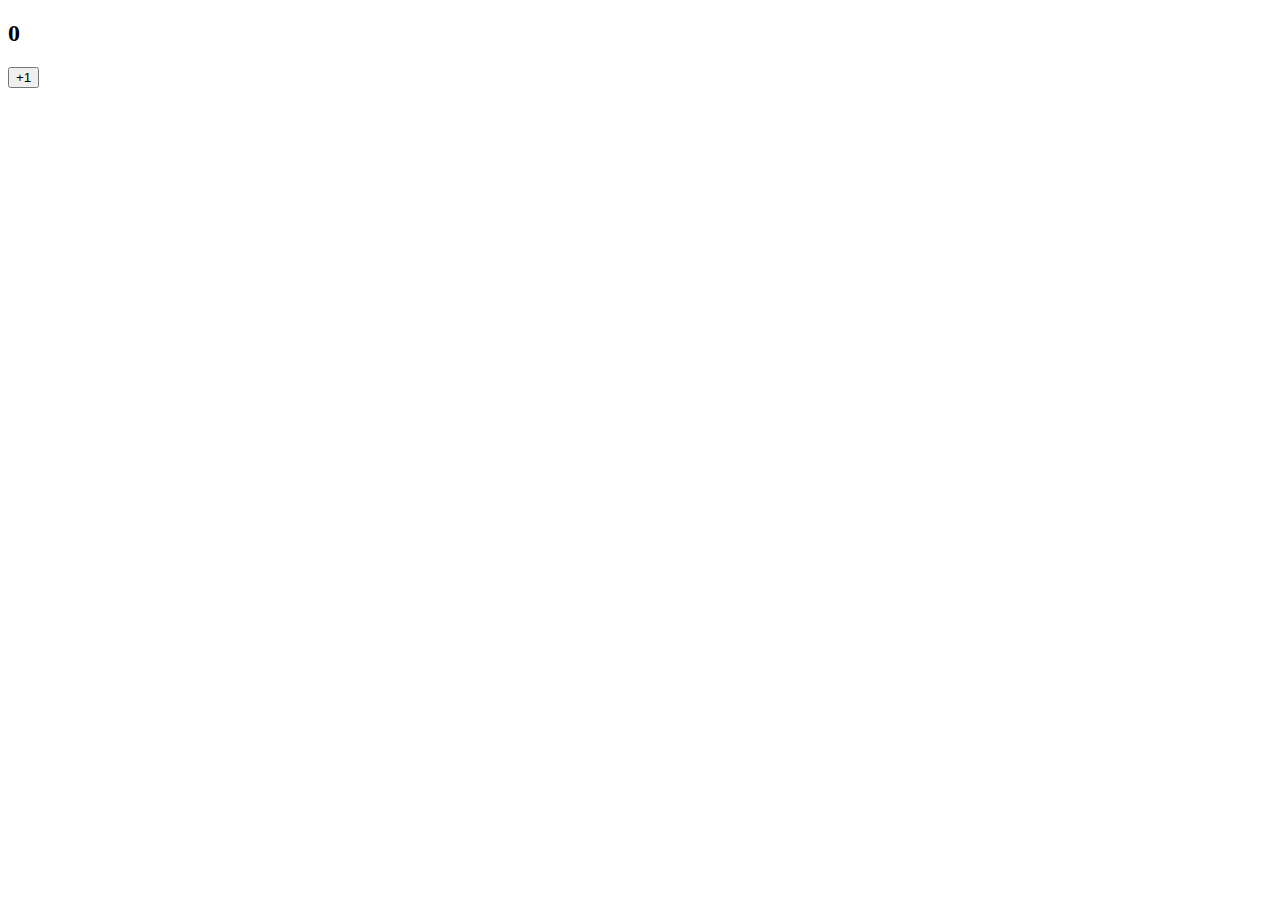
==== 02_レシピ/01_カウンター/index.html @ c9289658 "[カウンター]を学習しました。" ====
<!--
  1. "!"と入力して、tabキーを押し、HTMLの雛形を作成する。
  2. script要素でmain.jsを読み込む。
-->

<!DOCTYPE html>
<html lang="ja">
  <head>
    <meta charset="UTF-8" />
    <meta http-equiv="X-UA-Compatible" content="IE=edge" />
    <meta name="viewport" content="width=device-width, initial-scale=1.0" />
    <title>Document</title>
  </head>
  <body>
    <div>
      <h2 id="display">0</h2>
    </div>
    <button id="plus-button">+1</button>
    <script src="main.js"></script>
  </body>
</html>
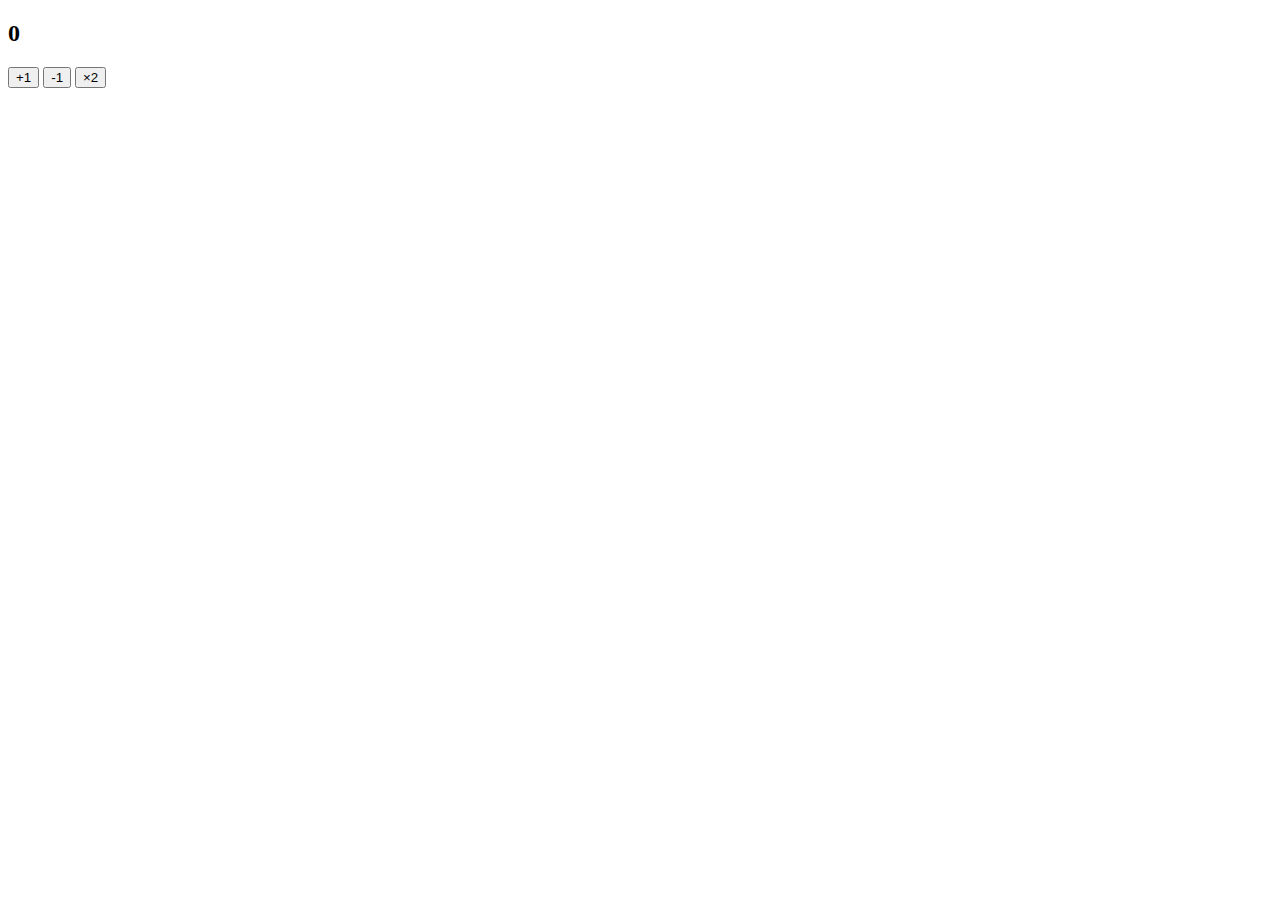
==== commit 24d17ddb: "ゼミでクイズを作りました。" ====
--- a/02_レシピ/01_カウンター/index.html
+++ b/02_レシピ/01_カウンター/index.html
@@ -16,6 +16,9 @@
       <h2 id="display">0</h2>
     </div>
     <button id="plus-button">+1</button>
+    <button id="minus-button">-1</button>
+    <button id="2times-button">×2</button>
+
     <script src="main.js"></script>
   </body>
 </html>
